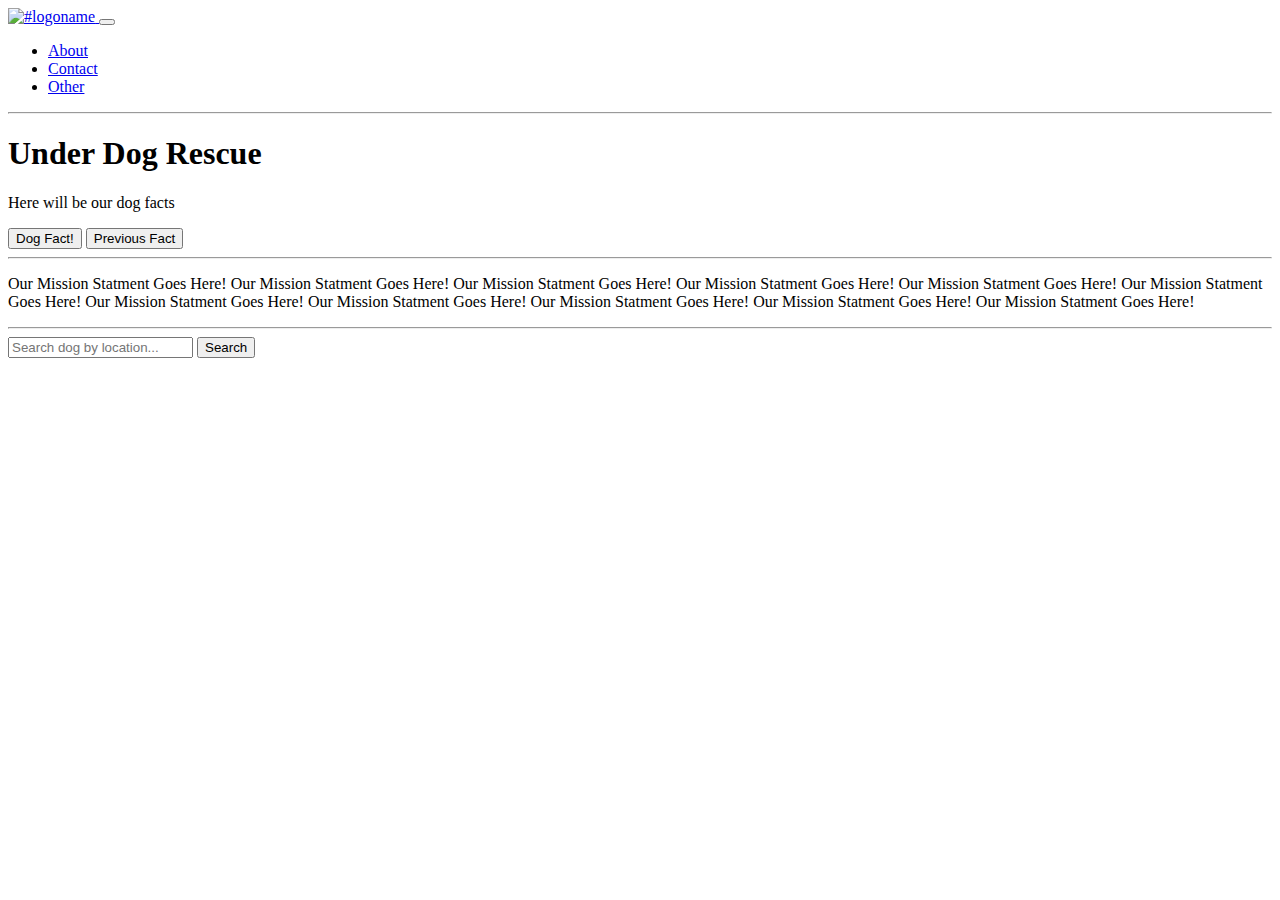
==== index.html @ a5cb2559 "Got Adoptable Pet API Working" ====
<!DOCTYPE html>
<html lang="en">

<head>
    <meta charset="UTF-8">
    <meta http-equiv="X-UA-Compatible" content="IE=edge">
    <meta name="viewport" content="width=device-width, initial-scale=1.0">

    <title>Underdog Rescue</title>

    <link href="https://cdn.jsdelivr.net/npm/bootstrap@5.1.3/dist/css/bootstrap.min.css" rel="stylesheet"
        integrity="sha384-1BmE4kWBq78iYhFldvKuhfTAU6auU8tT94WrHftjDbrCEXSU1oBoqyl2QvZ6jIW3" crossorigin="anonymous">

    
    <style>
        .hidden {
            display: none;
        }
    </style>

</head>

<body>
    <div class="container">
        <!-- specifies when the navbar will collapse -->
        <nav class="navbar navbar-expand-lg navbar-light">
            <a href="#" class="navbar-brand">
                <img src="https://ouch-cdn2.icons8.com/H-nx6iaSf-tRDNsUmfiJmomgJZZ-pscs_RUGd8CqS_M/rs:fit:844:912/czM6Ly9pY29uczgu/b3VjaC1wcm9kLmFz/c2V0cy9zdmcvMjE1/L2QwNDEyNTc1LTgz/MjgtNDViNC1hN2Q3/LWRjYTRjODM3ZDc3/Mi5zdmc.png"
                    alt="#logoname" width="100" class="d-inline-block align-top" />
                <span class="hidden">UnderDogRescue</span>
            </a>
            <button class="navbar-toggler" type="button" data-bs-toggle="collapse" data-bs-target="#toggleMobileMenu"
                aria-controls="toggleMobileMenu" aria-expanded="false" aria-lable="Toggle navigation">
                <span class="navbar-toggler-icon"></span>
            </button>
            <div class="collapse navbar-collapse" id="toggleMobileMenu">
                <ul class="navbar-nav ms-auto text-center">
                    <li>
                        <a class="nav-link" href="#">About</a>
                    </li>
                    <li>
                        <a class="nav-link" href="#">Contact</a>
                    </li>
                    <li>
                        <a class="nav-link" href="#">Other</a>
                    </li>
                </ul>
            </div>
        </nav>
    </div>

    <hr class="border-bottom border-dark border-3" />

    <div class="px-4 py-5 my-5 text-center">
        <!-- <img class="d-block mx-auto mb-4" src="/docs/5.1/assets/brand/bootstrap-logo.svg" alt="" width="72" height="57"> -->
        <h1 class="display-5 fw-bold">Under Dog Rescue</h1>
        <div class="col-lg-6 mx-auto">
            <p class="lead mb-4">Here will be our dog facts</p>
            <div class="d-grid gap-2 d-sm-flex justify-content-sm-center">
                <button type="button" class="btn btn-primary btn-lg px-4 gap-3">Dog Fact!</button>
                <button type="button" class="btn btn-outline-secondary btn-lg px-4">Previous Fact</button>
            </div>
        </div>
    </div>

    <hr class="border-bottom border-dark border-3" />


    <!-- this is for the Mission Statment 
    Should we have this in an about page?-->
    <div id="mState">
        <p>
            Our Mission Statment Goes Here!
            Our Mission Statment Goes Here!
            Our Mission Statment Goes Here!
            Our Mission Statment Goes Here!
            Our Mission Statment Goes Here!
            Our Mission Statment Goes Here!
            Our Mission Statment Goes Here!
            Our Mission Statment Goes Here!
            Our Mission Statment Goes Here!
            Our Mission Statment Goes Here!
            Our Mission Statment Goes Here!
        </p>
    </div>

    <hr class="border-bottom border-dark border-3" />

    <div class="container">
        <div class="row">
            <div class="col-12">
              <form id="search-form">
                <div class="input-group input-group-lg">
                  <input name="search_bar"
                    id = "search-text"
                    class="form-control search-bar"
                    placeholder="Search dog by location..."
                  />
                  <button id="search_button" class="btn btn-primary input-group-btn" type="submit">
                    Search
                  </button>
                </div>
              </form>
            </div>
          </div>
    </div>

    <div class="row mt-5" id="results">
        <!-- DOGS SHOW UP HERE! -->
        <div id="Dogs-Container" class='row'></div>

    </div>
    <script src="index.js"></script>
</body>

</html>
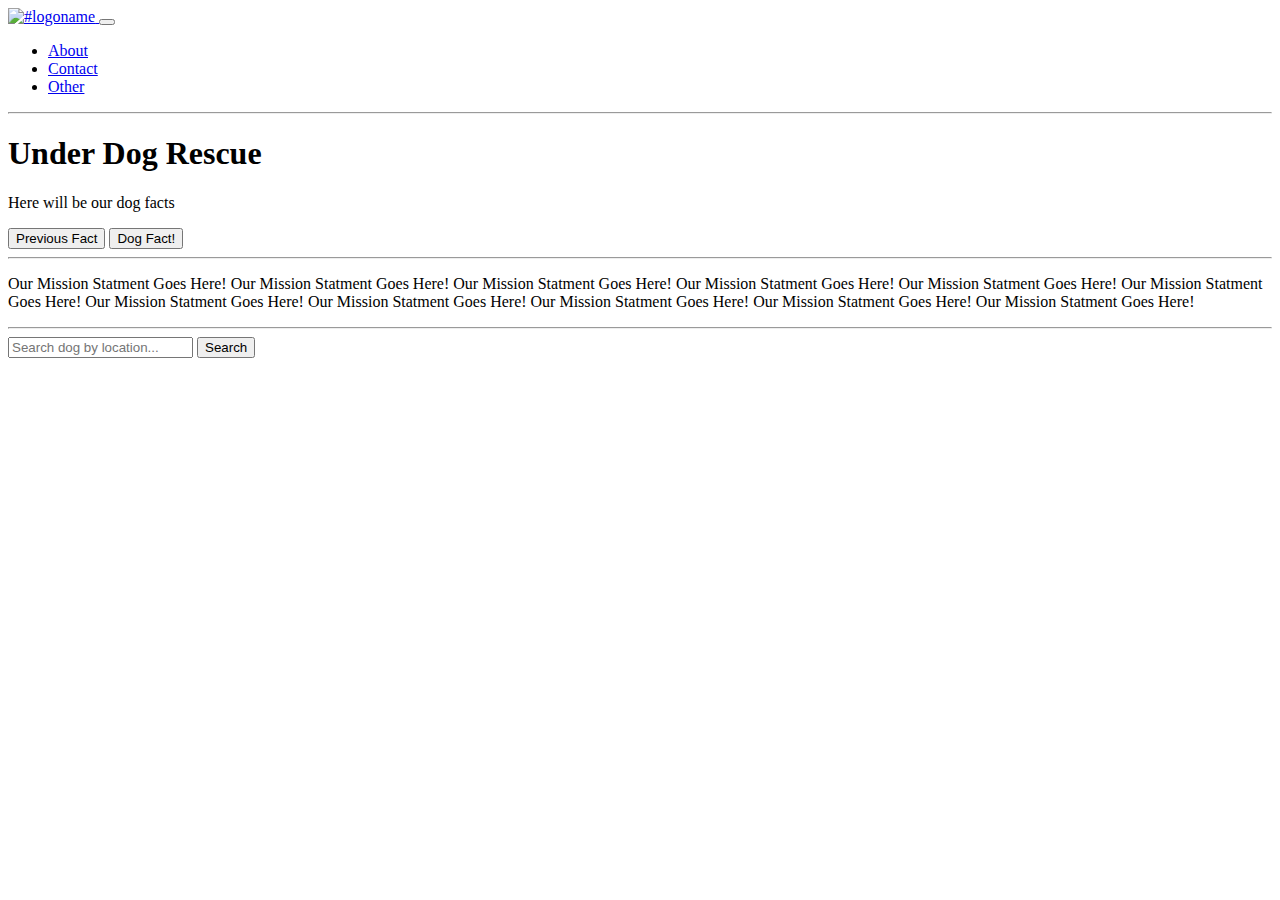
==== commit 960c220c: "small changes" ====
--- a/index.html
+++ b/index.html
@@ -11,7 +11,7 @@
     <link href="https://cdn.jsdelivr.net/npm/bootstrap@5.1.3/dist/css/bootstrap.min.css" rel="stylesheet"
         integrity="sha384-1BmE4kWBq78iYhFldvKuhfTAU6auU8tT94WrHftjDbrCEXSU1oBoqyl2QvZ6jIW3" crossorigin="anonymous">
 
-    
+    <script src="https://cdn.jsdelivr.net/npm/bootstrap@5.1.3/dist/js/bootstrap.bundle.min.js" integrity="sha384-ka7Sk0Gln4gmtz2MlQnikT1wXgYsOg+OMhuP+IlRH9sENBO0LRn5q+8nbTov4+1p" crossorigin="anonymous"></script>
     <style>
         .hidden {
             display: none;
@@ -55,10 +55,10 @@
         <!-- <img class="d-block mx-auto mb-4" src="/docs/5.1/assets/brand/bootstrap-logo.svg" alt="" width="72" height="57"> -->
         <h1 class="display-5 fw-bold">Under Dog Rescue</h1>
         <div class="col-lg-6 mx-auto">
-            <p class="lead mb-4">Here will be our dog facts</p>
+            <p class="lead mb-4" id="dogFacts">Here will be our dog facts</p>
             <div class="d-grid gap-2 d-sm-flex justify-content-sm-center">
-                <button type="button" class="btn btn-primary btn-lg px-4 gap-3">Dog Fact!</button>
-                <button type="button" class="btn btn-outline-secondary btn-lg px-4">Previous Fact</button>
+                <button type="button" class="btn btn-outline-secondary btn-lg px-4" onclick="previousFact()">Previous Fact</button>
+                <button type="button" class="btn btn-primary btn-lg px-4 gap-3" onclick="nextFact()">Dog Fact!</button>
             </div>
         </div>
     </div>
@@ -110,7 +110,10 @@
         <div id="Dogs-Container" class='row'></div>
 
     </div>
+    
+    <script src="https://cdn.jsdelivr.net/npm/axios/dist/axios.min.js"></script>
     <script src="index.js"></script>
+    
 </body>
 
 </html>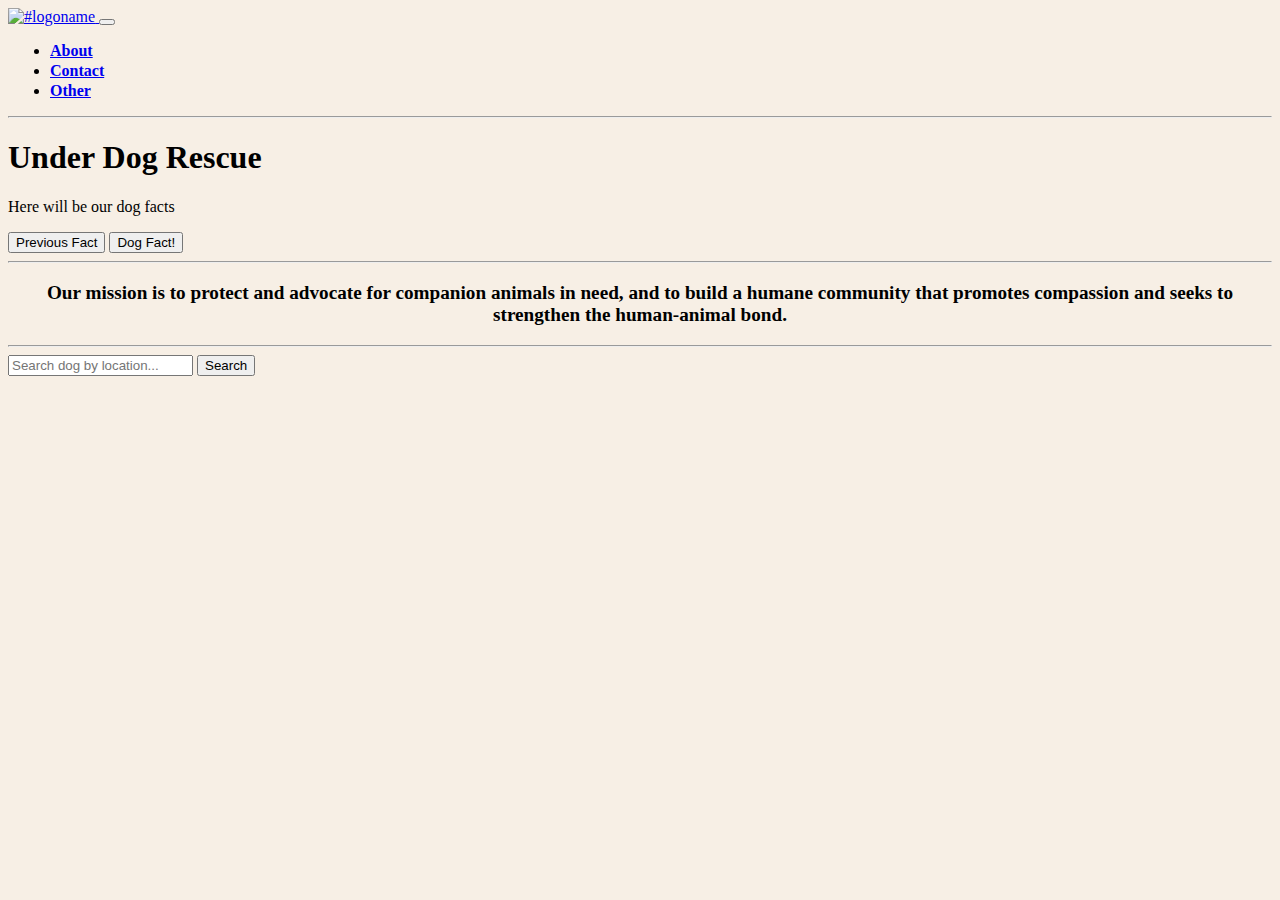
==== commit 8f9f778d: "Merge pull request #8 from zznash24/zbranch" ====
--- a/index.html
+++ b/index.html
@@ -12,6 +12,9 @@
         integrity="sha384-1BmE4kWBq78iYhFldvKuhfTAU6auU8tT94WrHftjDbrCEXSU1oBoqyl2QvZ6jIW3" crossorigin="anonymous">
 
     <script src="https://cdn.jsdelivr.net/npm/bootstrap@5.1.3/dist/js/bootstrap.bundle.min.js" integrity="sha384-ka7Sk0Gln4gmtz2MlQnikT1wXgYsOg+OMhuP+IlRH9sENBO0LRn5q+8nbTov4+1p" crossorigin="anonymous"></script>
+        
+        <link rel="stylesheet" href="index.css">
+    
     <style>
         .hidden {
             display: none;
@@ -68,19 +71,9 @@
 
     <!-- this is for the Mission Statment 
     Should we have this in an about page?-->
-    <div id="mState">
+    <div class="mState" id="mState">
         <p>
-            Our Mission Statment Goes Here!
-            Our Mission Statment Goes Here!
-            Our Mission Statment Goes Here!
-            Our Mission Statment Goes Here!
-            Our Mission Statment Goes Here!
-            Our Mission Statment Goes Here!
-            Our Mission Statment Goes Here!
-            Our Mission Statment Goes Here!
-            Our Mission Statment Goes Here!
-            Our Mission Statment Goes Here!
-            Our Mission Statment Goes Here!
+            Our mission is to protect and advocate for companion animals in need, and to build a humane community that promotes compassion and seeks to strengthen the human-animal bond.
         </p>
     </div>
 
@@ -109,7 +102,6 @@
         <!-- DOGS SHOW UP HERE! -->
         <div id="Dogs-Container" class='row'></div>
 
-    </div>
     
     <script src="https://cdn.jsdelivr.net/npm/axios/dist/axios.min.js"></script>
     <script src="index.js"></script>
--- a/index.css
+++ b/index.css
@@ -0,0 +1,27 @@
+body {
+    background-color: #f7efe5;
+}
+
+li {
+    
+    font-weight: bold;
+    margin: 2px;
+}
+
+.card-img-top {
+    width: 100%;
+    height: 15vw;
+    object-fit: cover;
+    padding-top: 5px;
+
+}
+
+.card {
+    margin: 5px;
+}
+
+.mState {
+    font-size: 1.2em;
+    text-align: center;
+    font-weight: bold;
+}
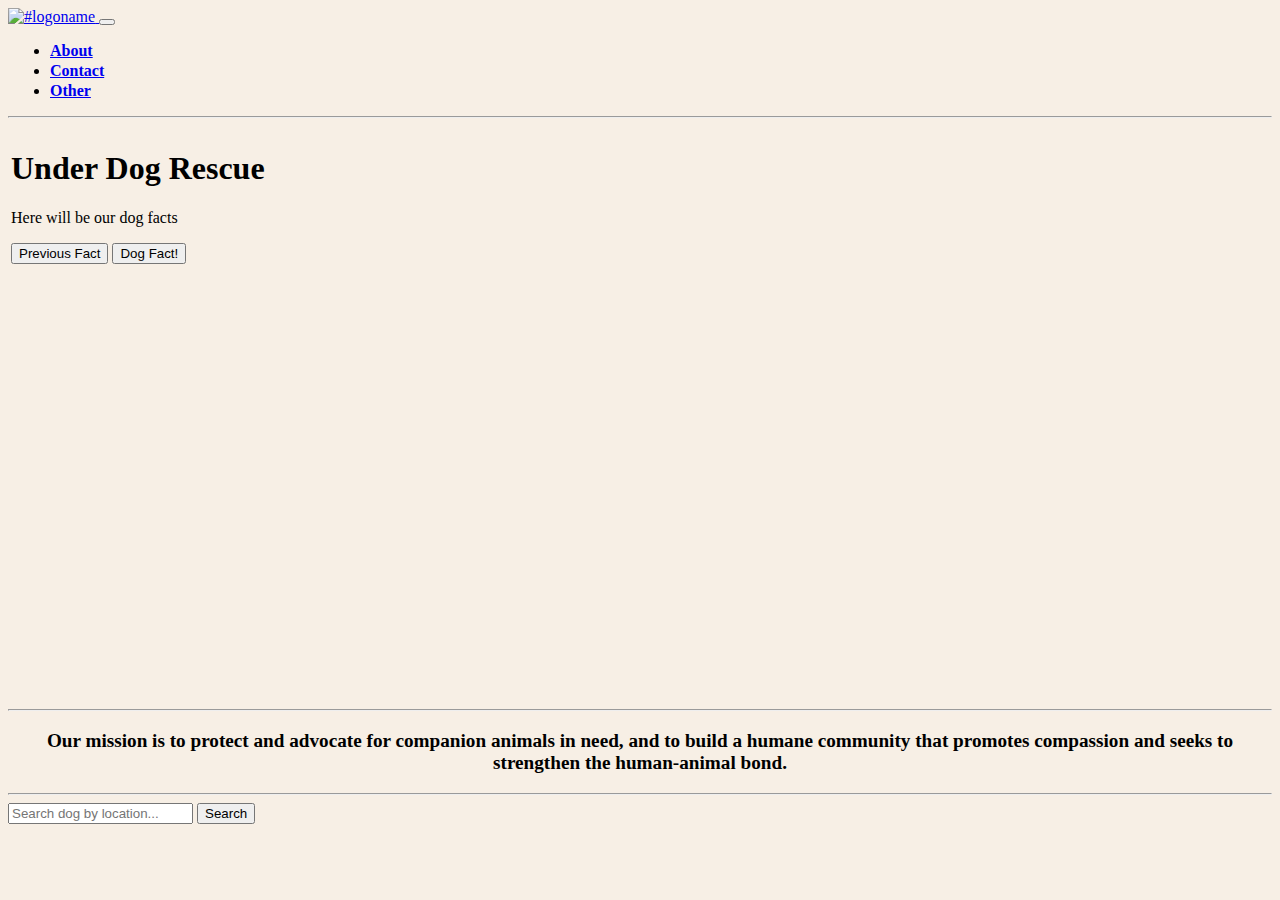
==== commit 08f1e3a1: "Merge pull request #11 from zznash24/zbranch" ====
--- a/index.html
+++ b/index.html
@@ -54,16 +54,18 @@
 
     <hr class="border-bottom border-dark border-3" />
 
-    <div class="px-4 py-5 my-5 text-center">
+    <div id="mPage" class="px-4 py-5 my-5 text-center">
         <!-- <img class="d-block mx-auto mb-4" src="/docs/5.1/assets/brand/bootstrap-logo.svg" alt="" width="72" height="57"> -->
+      <div id="cenBox" class="col-6 p-5 text-white bg-dark rounded-3">
         <h1 class="display-5 fw-bold">Under Dog Rescue</h1>
-        <div class="col-lg-6 mx-auto">
+        <div class="mx-auto">
             <p class="lead mb-4" id="dogFacts">Here will be our dog facts</p>
             <div class="d-grid gap-2 d-sm-flex justify-content-sm-center">
                 <button type="button" class="btn btn-outline-secondary btn-lg px-4" onclick="previousFact()">Previous Fact</button>
                 <button type="button" class="btn btn-primary btn-lg px-4 gap-3" onclick="nextFact()">Dog Fact!</button>
             </div>
         </div>
+      </div>
     </div>
 
     <hr class="border-bottom border-dark border-3" />
@@ -98,7 +100,7 @@
           </div>
     </div>
 
-    <div class="row mt-5" id="results">
+    <div class="container mt-5" id="results">
         <!-- DOGS SHOW UP HERE! -->
         <div id="Dogs-Container" class='row'></div>
 
--- a/index.css
+++ b/index.css
@@ -18,6 +18,7 @@
 
 .card {
     margin: 5px;
+    margin-top: 15px;
 }
 
 .mState {
@@ -25,3 +26,17 @@
     text-align: center;
     font-weight: bold;
 }
+
+#mPage {
+    background-image: url(https://d17fnq9dkz9hgj.cloudfront.net/uploads/2017/06/why-are-dogs-scared-of-firework-header.jpg);
+    background-repeat: no-repeat;
+    background-size: cover;
+    height: 575px;
+}
+
+#cenBox {
+    max-width: fit-content, 500px;
+    max-height: fit-content;
+    padding: 3px;
+    position: absolute;    
+}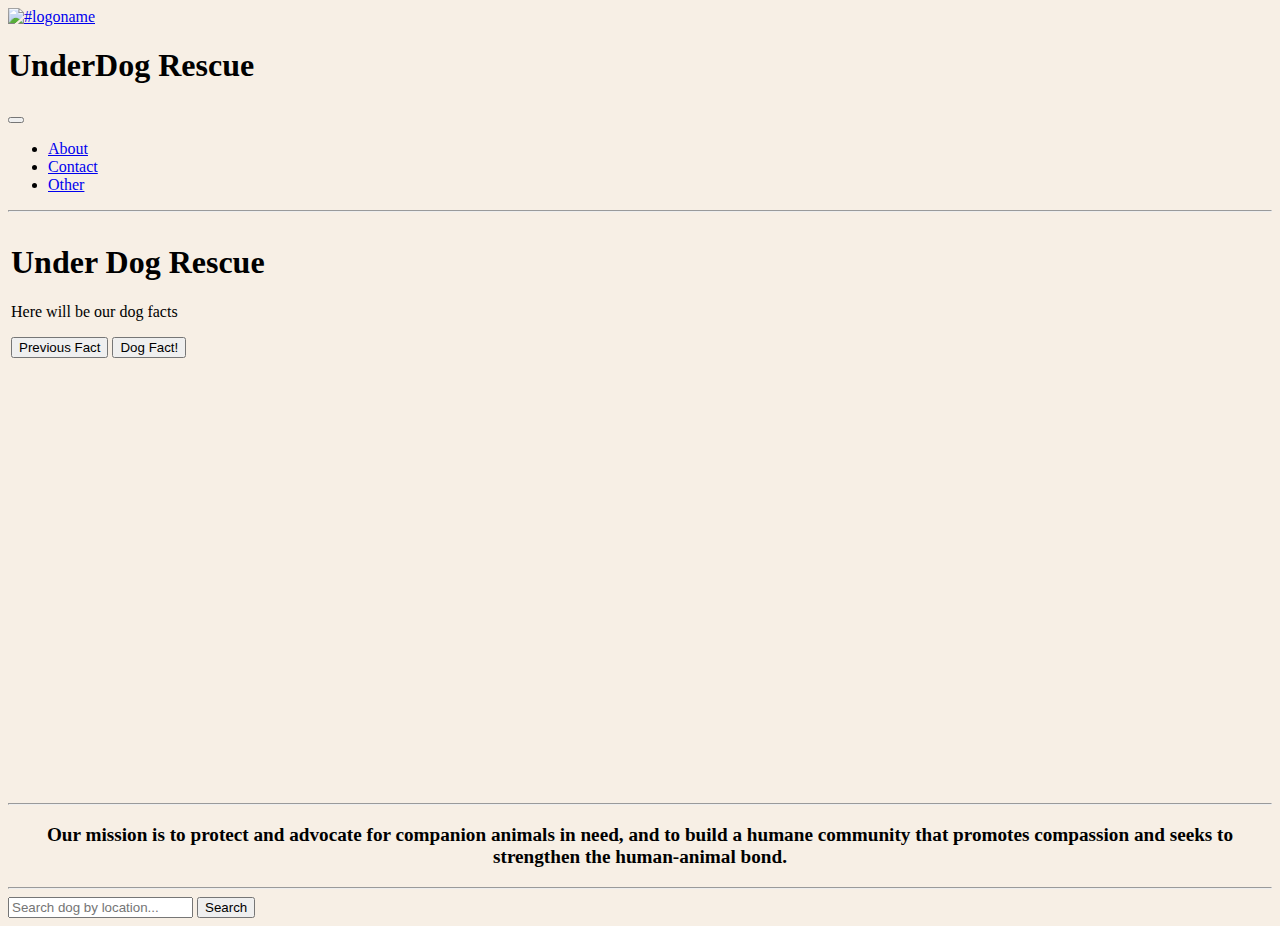
==== commit e2c76f79: "modified the contactus.html and some styling on the index.css" ====
--- a/index.html
+++ b/index.html
@@ -11,15 +11,11 @@
     <link href="https://cdn.jsdelivr.net/npm/bootstrap@5.1.3/dist/css/bootstrap.min.css" rel="stylesheet"
         integrity="sha384-1BmE4kWBq78iYhFldvKuhfTAU6auU8tT94WrHftjDbrCEXSU1oBoqyl2QvZ6jIW3" crossorigin="anonymous">
 
-    <script src="https://cdn.jsdelivr.net/npm/bootstrap@5.1.3/dist/js/bootstrap.bundle.min.js" integrity="sha384-ka7Sk0Gln4gmtz2MlQnikT1wXgYsOg+OMhuP+IlRH9sENBO0LRn5q+8nbTov4+1p" crossorigin="anonymous"></script>
-        
-        <link rel="stylesheet" href="index.css">
-    
-    <style>
-        .hidden {
-            display: none;
-        }
-    </style>
+    <script src="https://cdn.jsdelivr.net/npm/bootstrap@5.1.3/dist/js/bootstrap.bundle.min.js"
+        integrity="sha384-ka7Sk0Gln4gmtz2MlQnikT1wXgYsOg+OMhuP+IlRH9sENBO0LRn5q+8nbTov4+1p"
+        crossorigin="anonymous"></script>
+
+    <link rel="stylesheet" href="index.css">
 
 </head>
 
@@ -27,11 +23,13 @@
     <div class="container">
         <!-- specifies when the navbar will collapse -->
         <nav class="navbar navbar-expand-lg navbar-light">
-            <a href="#" class="navbar-brand">
+            <a href="file://localhost/home/andymimbs91/Dev/front-end-project/contactus.html" class="navbar-brand">
                 <img src="https://ouch-cdn2.icons8.com/H-nx6iaSf-tRDNsUmfiJmomgJZZ-pscs_RUGd8CqS_M/rs:fit:844:912/czM6Ly9pY29uczgu/b3VjaC1wcm9kLmFz/c2V0cy9zdmcvMjE1/L2QwNDEyNTc1LTgz/MjgtNDViNC1hN2Q3/LWRjYTRjODM3ZDc3/Mi5zdmc.png"
                     alt="#logoname" width="100" class="d-inline-block align-top" />
-                <span class="hidden">UnderDogRescue</span>
             </a>
+
+            <h1 class="h1-responsive font-weight-bold my-4">UnderDog Rescue</h1>
+
             <button class="navbar-toggler" type="button" data-bs-toggle="collapse" data-bs-target="#toggleMobileMenu"
                 aria-controls="toggleMobileMenu" aria-expanded="false" aria-lable="Toggle navigation">
                 <span class="navbar-toggler-icon"></span>
@@ -56,16 +54,18 @@
 
     <div id="mPage" class="px-4 py-5 my-5 text-center">
         <!-- <img class="d-block mx-auto mb-4" src="/docs/5.1/assets/brand/bootstrap-logo.svg" alt="" width="72" height="57"> -->
-      <div id="cenBox" class="col-6 p-5 text-white bg-dark rounded-3">
-        <h1 class="display-5 fw-bold">Under Dog Rescue</h1>
-        <div class="mx-auto">
-            <p class="lead mb-4" id="dogFacts">Here will be our dog facts</p>
-            <div class="d-grid gap-2 d-sm-flex justify-content-sm-center">
-                <button type="button" class="btn btn-outline-secondary btn-lg px-4" onclick="previousFact()">Previous Fact</button>
-                <button type="button" class="btn btn-primary btn-lg px-4 gap-3" onclick="nextFact()">Dog Fact!</button>
+        <div id="cenBox" class="col-6 p-5 text-white bg-dark rounded-3">
+            <h1 class="display-5 fw-bold">Under Dog Rescue</h1>
+            <div class="mx-auto">
+                <p class="lead mb-4" id="dogFacts">Here will be our dog facts</p>
+                <div class="d-grid gap-2 d-sm-flex justify-content-sm-center">
+                    <button type="button" class="btn btn-outline-secondary btn-lg px-4"
+                        onclick="previousFact()">Previous Fact</button>
+                    <button type="button" class="btn btn-primary btn-lg px-4 gap-3" onclick="nextFact()">Dog
+                        Fact!</button>
+                </div>
             </div>
         </div>
-      </div>
     </div>
 
     <hr class="border-bottom border-dark border-3" />
@@ -75,7 +75,8 @@
     Should we have this in an about page?-->
     <div class="mState" id="mState">
         <p>
-            Our mission is to protect and advocate for companion animals in need, and to build a humane community that promotes compassion and seeks to strengthen the human-animal bond.
+            Our mission is to protect and advocate for companion animals in need, and to build a humane community that
+            promotes compassion and seeks to strengthen the human-animal bond.
         </p>
     </div>
 
@@ -84,30 +85,27 @@
     <div class="container">
         <div class="row">
             <div class="col-12">
-              <form id="search-form">
-                <div class="input-group input-group-lg">
-                  <input name="search_bar"
-                    id = "search-text"
-                    class="form-control search-bar"
-                    placeholder="Search dog by location..."
-                  />
-                  <button id="search_button" class="btn btn-primary input-group-btn" type="submit">
-                    Search
-                  </button>
-                </div>
-              </form>
+                <form id="search-form">
+                    <div class="input-group input-group-lg">
+                        <input name="search_bar" id="search-text" class="form-control search-bar"
+                            placeholder="Search dog by location..." />
+                        <button id="search_button" class="btn btn-primary input-group-btn" type="submit">
+                            Search
+                        </button>
+                    </div>
+                </form>
             </div>
-          </div>
+        </div>
     </div>
 
     <div class="container mt-5" id="results">
         <!-- DOGS SHOW UP HERE! -->
         <div id="Dogs-Container" class='row'></div>
 
-    
-    <script src="https://cdn.jsdelivr.net/npm/axios/dist/axios.min.js"></script>
-    <script src="index.js"></script>
-    
+
+        <script src="https://cdn.jsdelivr.net/npm/axios/dist/axios.min.js"></script>
+        <script src="index.js"></script>
+
 </body>
 
 </html>--- a/index.css
+++ b/index.css
@@ -2,11 +2,11 @@
     background-color: #f7efe5;
 }
 
-li {
+/* li {
     
     font-weight: bold;
     margin: 2px;
-}
+} */
 
 .card-img-top {
     width: 100%;
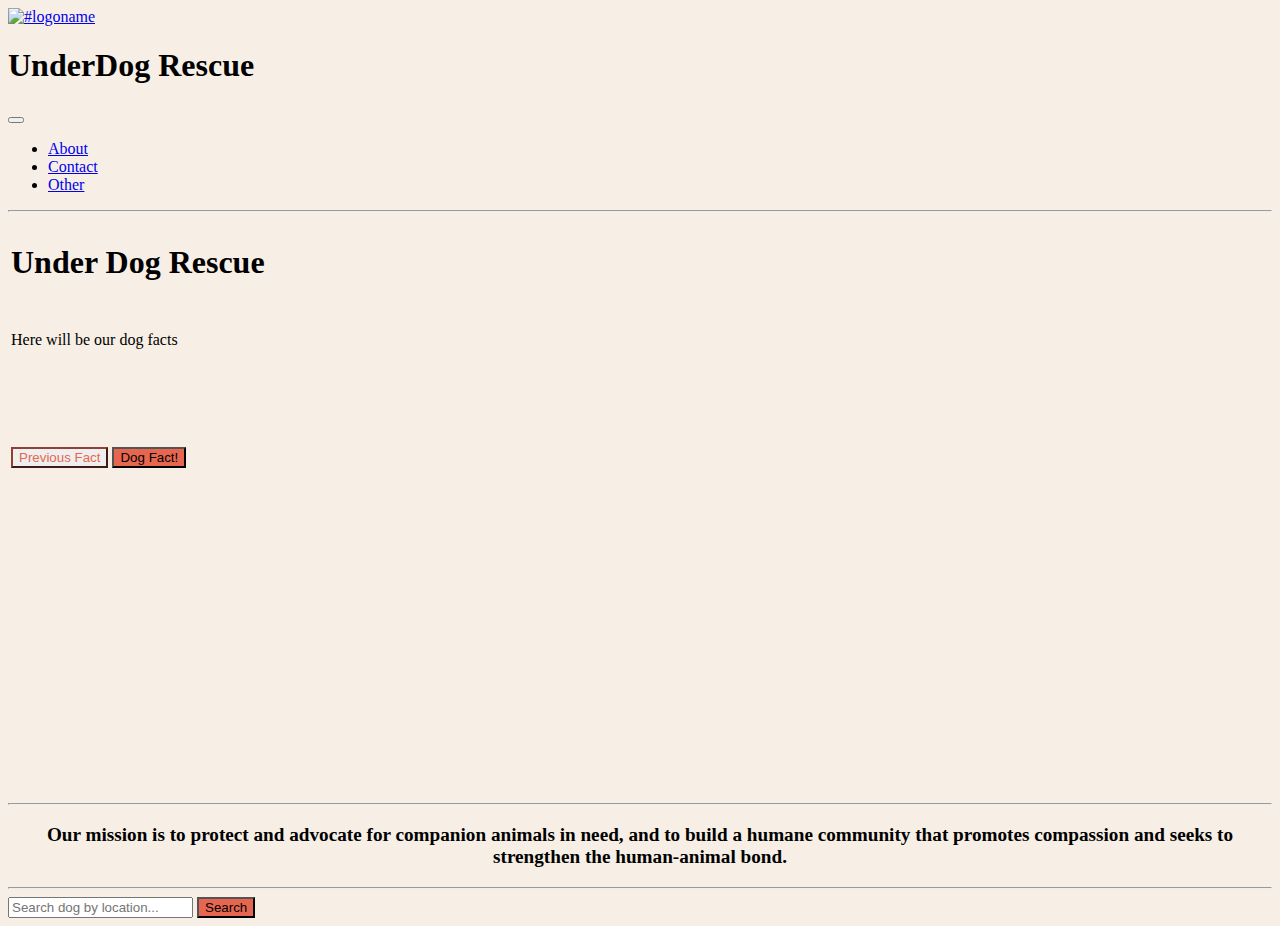
==== commit 63d8f054: "Fixed scaling on dog facts within the jumbtron to handle large facts and mobile" ====
--- a/index.html
+++ b/index.html
@@ -23,7 +23,7 @@
     <div class="container">
         <!-- specifies when the navbar will collapse -->
         <nav class="navbar navbar-expand-lg navbar-light">
-            <a href="file://localhost/home/andymimbs91/Dev/front-end-project/contactus.html" class="navbar-brand">
+            <a href="index.html" class="navbar-brand">
                 <img src="https://ouch-cdn2.icons8.com/H-nx6iaSf-tRDNsUmfiJmomgJZZ-pscs_RUGd8CqS_M/rs:fit:844:912/czM6Ly9pY29uczgu/b3VjaC1wcm9kLmFz/c2V0cy9zdmcvMjE1/L2QwNDEyNTc1LTgz/MjgtNDViNC1hN2Q3/LWRjYTRjODM3ZDc3/Mi5zdmc.png"
                     alt="#logoname" width="100" class="d-inline-block align-top" />
             </a>
@@ -40,7 +40,7 @@
                         <a class="nav-link" href="#">About</a>
                     </li>
                     <li>
-                        <a class="nav-link" href="#">Contact</a>
+                        <a class="nav-link" href="contactus.html">Contact</a>
                     </li>
                     <li>
                         <a class="nav-link" href="#">Other</a>
@@ -52,10 +52,10 @@
 
     <hr class="border-bottom border-dark border-3" />
 
-    <div id="mPage" class="px-4 py-5 my-5 text-center">
+    <div id="mPage" class="jumbotron jumbotron-fluid">
         <!-- <img class="d-block mx-auto mb-4" src="/docs/5.1/assets/brand/bootstrap-logo.svg" alt="" width="72" height="57"> -->
-        <div id="cenBox" class="col-6 p-5 text-white bg-dark rounded-3">
-            <h1 class="display-5 fw-bold">Under Dog Rescue</h1>
+        <div id="cenBox" class="jb p-3 text-white bg-dark rounded-3">
+            <h1 class="display-5 fw-bold text-center">Under Dog Rescue</h1>
             <div class="mx-auto">
                 <p class="lead mb-4" id="dogFacts">Here will be our dog facts</p>
                 <div class="d-grid gap-2 d-sm-flex justify-content-sm-center">
--- a/index.css
+++ b/index.css
@@ -2,15 +2,15 @@
     background-color: #f7efe5;
 }
 
-/* li {
-    
-    font-weight: bold;
-    margin: 2px;
-} */
+.lead{
+    margin-top: 50px;
+    height: 100px!important;
+    overflow: auto;
+}
 
 .card-img-top {
     width: 100%;
-    height: 15vw;
+    height: 15vh;
     object-fit: cover;
     padding-top: 5px;
 
@@ -32,11 +32,54 @@
     background-repeat: no-repeat;
     background-size: cover;
     height: 575px;
+    margin-top: 0;
+    margin-bottom: 0;
 }
 
 #cenBox {
-    max-width: fit-content, 500px;
+    width: 700px;
+    max-width: 700px;
     max-height: fit-content;
     padding: 3px;
-    position: absolute;    
+    position: absolute;
+}
+
+.btn-primary {
+    background-color: #e7664f;
+    border-color: black;
+}
+
+.btn-primary:hover {
+    background-color: #924031;
+    border-color: black;
+}
+
+.btn-primary:focus {
+    background-color: #924031;
+    box-shadow: none;
+}
+
+.btn-outline-secondary {
+    border-color: #924031;
+    color: #e7664f;
+}
+
+.btn-outline-secondary:hover {
+    background-color: #a85303;
+    border-color: black;
+}
+
+.btn-outline-secondary:focus {
+    box-shadow: none;
+}
+
+.search-bar:focus {
+    box-shadow: none;
+    border-color: black;
+}
+
+@media only screen and (max-width: 700px){
+    #cenBox {
+        width: 100%;
+    }
 }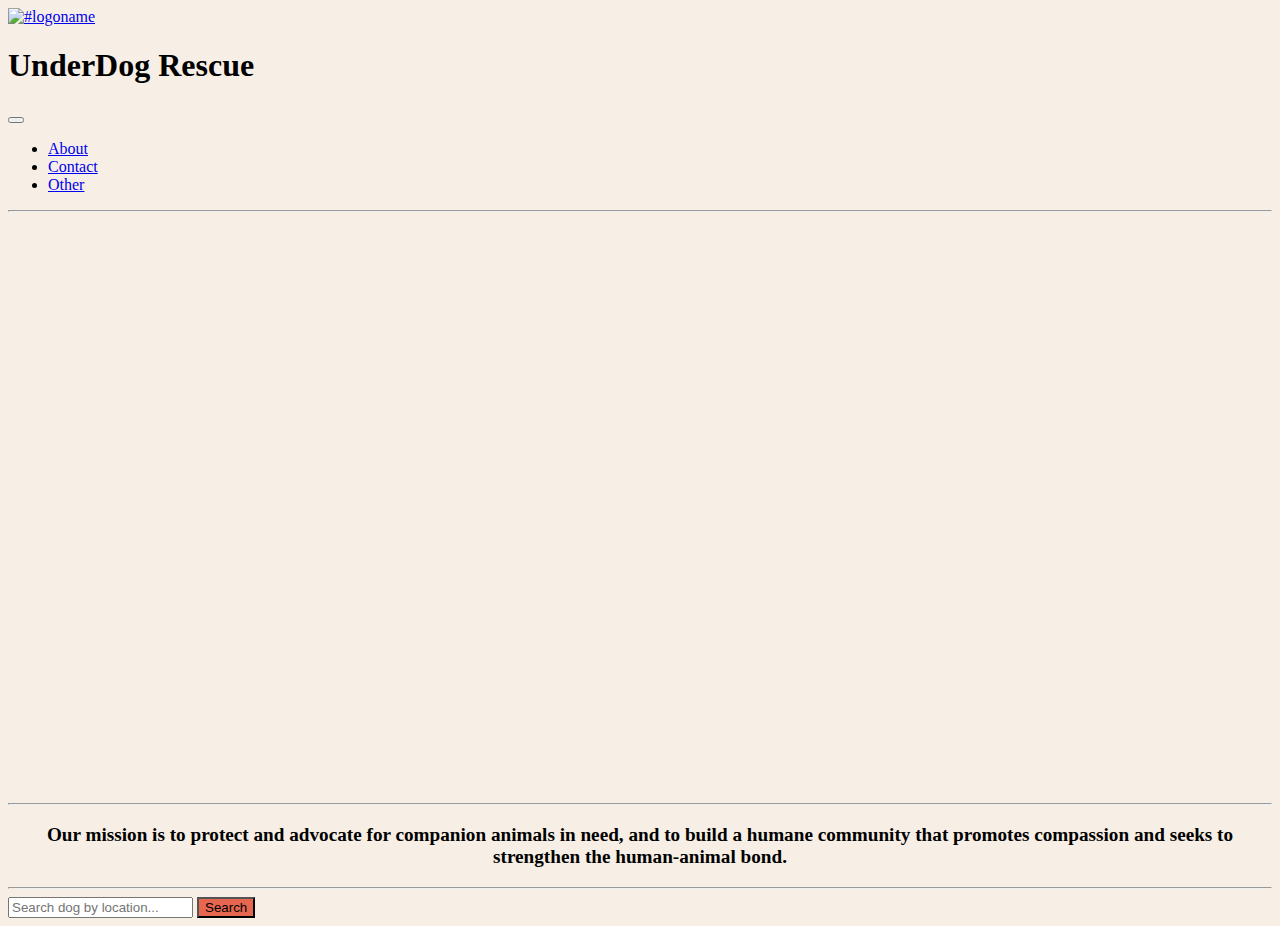
==== commit 14e31c40: "removed the dog facts box for now" ====
--- a/index.html
+++ b/index.html
@@ -53,11 +53,14 @@
     <hr class="border-bottom border-dark border-3" />
 
     <div id="mPage" class="jumbotron jumbotron-fluid">
+
+        <!-- I am removing the dog facts box for now.......will return later -->
+
         <!-- <img class="d-block mx-auto mb-4" src="/docs/5.1/assets/brand/bootstrap-logo.svg" alt="" width="72" height="57"> -->
-        <div id="cenBox" class="jb p-3 text-white bg-dark rounded-3">
+        <!-- <div id="cenBox" class="jb p-3 text-white bg-dark rounded-3">
             <h1 class="display-5 fw-bold text-center">Under Dog Rescue</h1>
             <div class="mx-auto">
-                <p class="lead mb-4" id="dogFacts">Here will be our dog facts</p>
+                <p class="lead mb-4" id="dogFacts">Want to know some dog facts? Click below!</p>
                 <div class="d-grid gap-2 d-sm-flex justify-content-sm-center">
                     <button type="button" class="btn btn-outline-secondary btn-lg px-4"
                         onclick="previousFact()">Previous Fact</button>
@@ -65,7 +68,7 @@
                         Fact!</button>
                 </div>
             </div>
-        </div>
+        </div> -->
     </div>
 
     <hr class="border-bottom border-dark border-3" />
--- a/index.css
+++ b/index.css
@@ -10,7 +10,7 @@
 
 .card-img-top {
     width: 100%;
-    height: 15vh;
+    height: 30vh;
     object-fit: cover;
     padding-top: 5px;
 
@@ -82,4 +82,12 @@
     #cenBox {
         width: 100%;
     }
+}
+
+@media only screen and (max-width: 425px){
+    .card-img-top {
+        width: 100%;
+        height: 50%;
+        object-fit: cover;
+    }
 }